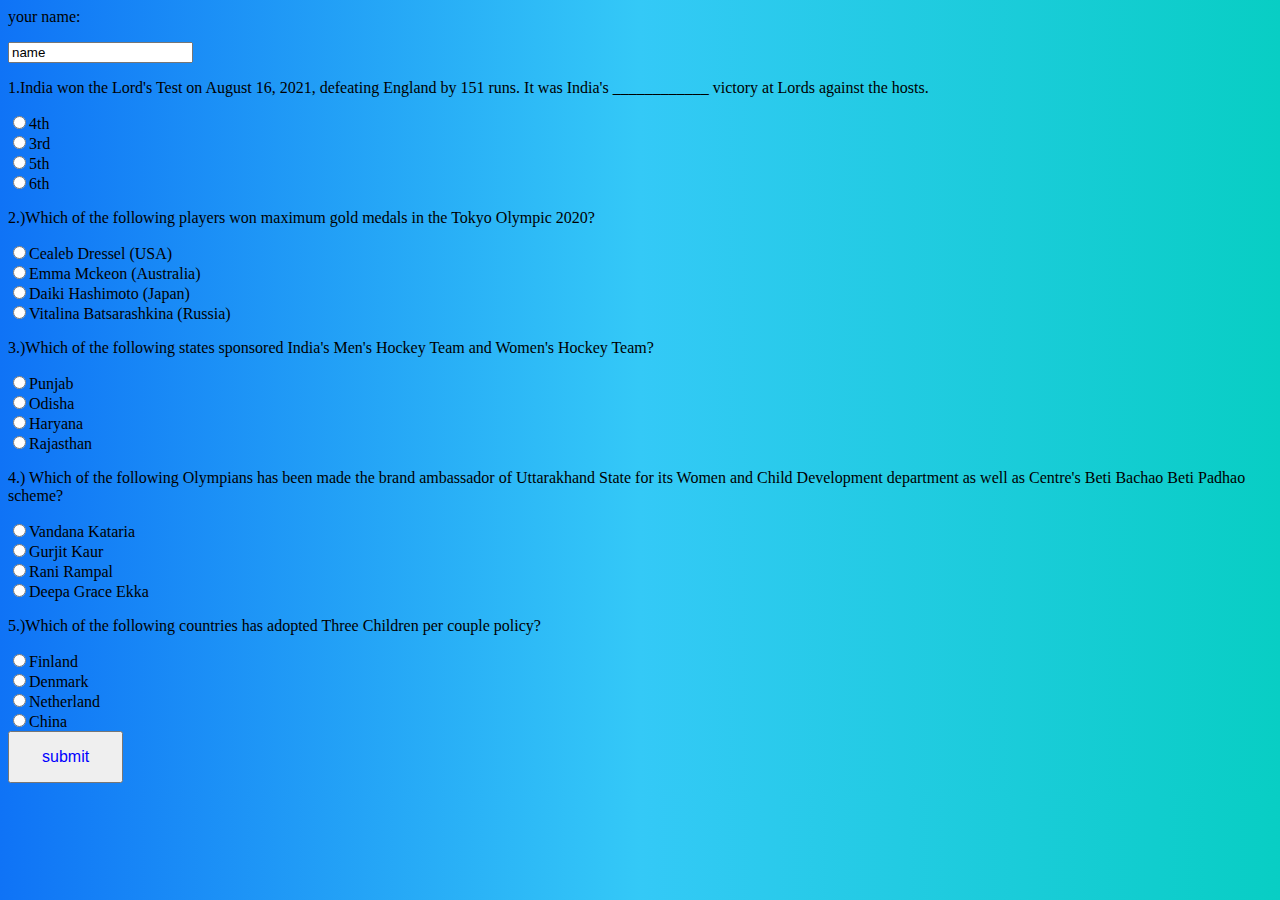
==== index.html @ 69552326 "Add files via upload" ====
<!Doctype html>
<html>
    <head>
        <title>SRM University</title>
        <link rel="icon" type="image/x-icon" href="https://www.srmist.edu.in/sites/all/themes/srmuniversity/main_layout/images/logo.png">
        <link rel="stylesheet" href="style.css">
        
        <meta name="viewport" content="width=device-width, initial-scale=1.0">
        

    </head>
        <body>
            <script src="script.js"></script>
            <label for=users>your name: </label>
                <p class="user" id="users"><input type="text"value="name"></p>
            <form name="quiz" id="quiz">
                <div class="container1">
                <p >1.India won the Lord's Test on August 16, 2021, defeating England by 151 runs. It was India's ____________ victory at Lords against the hosts.</p>
                <input type="radio" id="ques1" name="q1" value="4th"><label for="ques1">4th</label><br>
                <input type="radio" id="ques1" name="q1" value="3rd"><label for="ques1">3rd</label><br>
                <input type="radio" id="ques1" name="q1" value="5th"><label for="ques1">5th</label><br>
                <input type="radio" id="ques1" name="q1" value="6th"><label for="ques1">6th</label><br>
            </div>
            <div class="container1">
                <p >2.)Which of the following players won maximum gold medals in the Tokyo Olympic 2020?</p>
                <input type="radio" id="ques2" name="q2" value="Cealeb Dressel (USA)"><label for="ques2">Cealeb Dressel (USA)</label><br>
                <input type="radio" id="ques2" name="q2" value="Emma Mckeon (Australia)"><label for="ques2">Emma Mckeon (Australia)</label><br>
                <input type="radio" id="ques2" name="q2" value="Daiki Hashimoto (Japan)"><label for="ques2">Daiki Hashimoto (Japan)</label><br>
                <input type="radio" id="ques2" name="q2" value="Vitalina Batsarashkina (Russia)"><label for="ques2">Vitalina Batsarashkina (Russia)</label><br>
            </div>
            <div class="container1">
                <p >3.)Which of the following states sponsored India's Men's Hockey Team and Women's Hockey Team?</p>
                <input type="radio" id="ques3" name="q3" value="Punjab"><label for="ques3">Punjab</label><br>
                <input type="radio" id="ques3" name="q3" value="Odisha"><label for="ques3">Odisha</label><br>
                <input type="radio" id="ques3" name="q3" value="Haryana"><label for="ques3">Haryana</label><br>
                <input type="radio" id="ques3" name="q3" value="Rajasthan"><label for="ques3">Rajasthan</label><br>
            </div>
            <div class="container1">
                <p >4.) Which of the following Olympians has been made the brand ambassador of Uttarakhand State for its Women and Child Development department as well as Centre's Beti Bachao Beti Padhao scheme?</p>
                <input type="radio" id="ques4" name="q1" value="Vandana Kataria"><label for="ques2">Vandana Kataria</label><br>
                <input type="radio" id="ques4" name="q1" value="Gurjit Kaur"><label for="ques2">Gurjit Kaur</label><br>
                <input type="radio" id="ques4" name="q1" value="Rani Rampal"><label for="ques2">Rani Rampal</label><br>
                <input type="radio" id="ques4" name="q1" value="Deepa Grace Ekka"><label for="ques2">Deepa Grace Ekka</label><br>
            
            </div>
            <div class="container1">
                <p >5.)Which of the following countries has adopted Three Children per couple policy?</p>
                <input type="radio" id="ques1" name="q1" value="Finland"><label for="ques2">Finland</label><br>
                <input type="radio" id="ques1" name="q1" value="Denmark"><label for="ques2">Denmark</label><br>
                <input type="radio" id="ques1" name="q1" value="Netherland"><label for="ques2">Netherland</label><br>
                <input type="radio" id="ques1" name="q1" value="China"><label for="ques2">China</label><br>
                
            </div>
            <input type="button" name="submit" id="submit"value="submit" onclick="check()">
            </form>
        </body>
</html>
---- style.css ----
body {
    background: linear-gradient(to right, #0f73f6, #34c9f7, #08cec4);
 }
 .container{
     text-align: center;
     margin-top: 20%;
   
 }
 #submit:hover {background-color: #3e8e41}
 #submit{
   color: blue;
   padding: 15px 32px;
   text-align: center;
   font-size: 16px;
   cursor: pointer;
 }
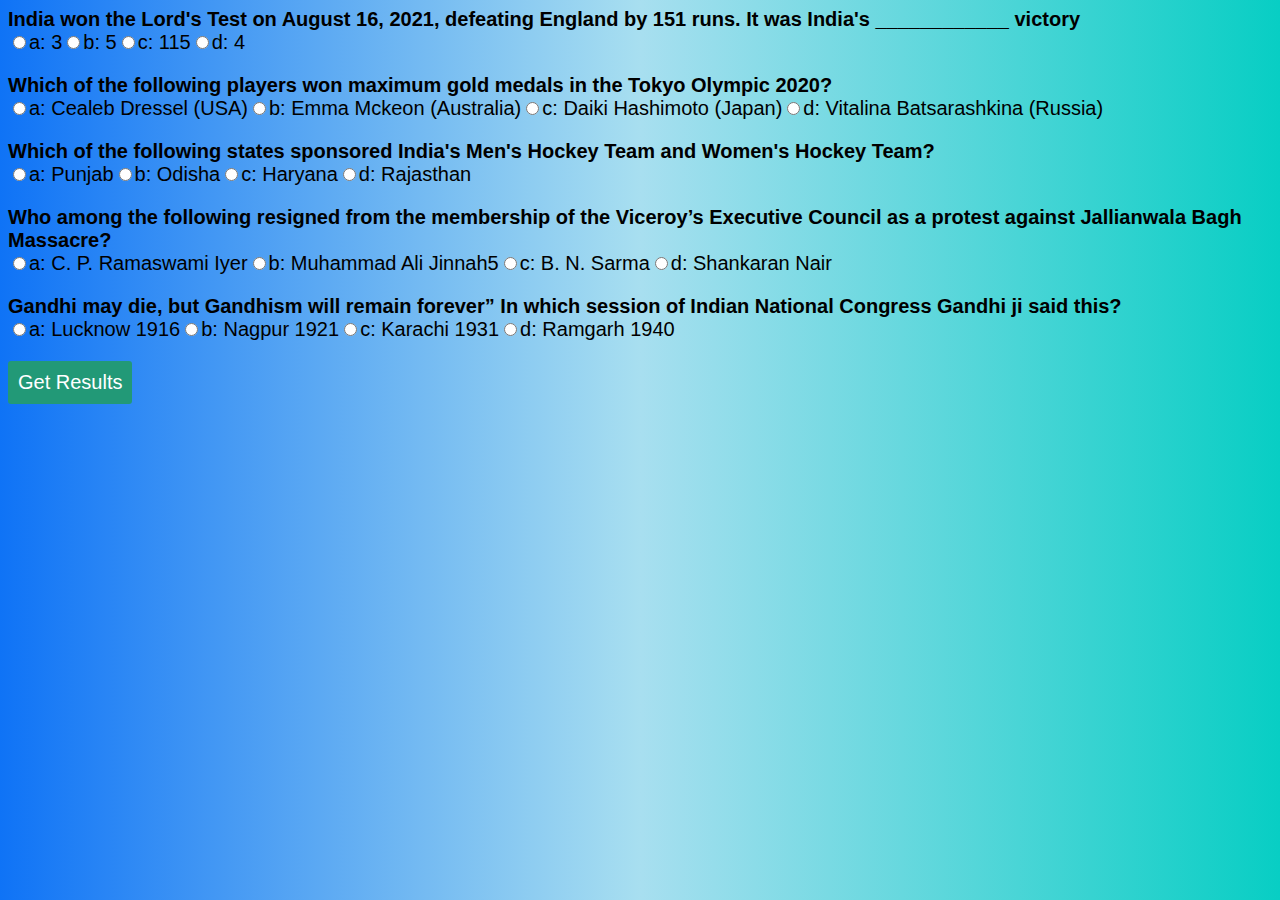
==== commit ea011785: "Add files via upload" ====
--- a/index.html
+++ b/index.html
@@ -1,57 +1,15 @@
-<!Doctype html>
+<!DOCTYPE html>
 <html>
-    <head>
-        <title>SRM University</title>
-        <link rel="icon" type="image/x-icon" href="https://www.srmist.edu.in/sites/all/themes/srmuniversity/main_layout/images/logo.png">
-        <link rel="stylesheet" href="style.css">
-        
-        <meta name="viewport" content="width=device-width, initial-scale=1.0">
-        
+	<head>
+		<title>Dynamic Quiz Project</title>
+		<link type='text/css' rel='stylesheet' href='style.css'/>
+		<link rel="stylesheet" type="text/css" href="https://fonts.googleapis.com/css?family=Open Sans"/>
+	</head>
+	<body>
+		<div id="quiz"></div>
+<button id="submit">Get Results</button>
+<div id="results"></div>
 
-    </head>
-        <body>
-            <script src="script.js"></script>
-            <label for=users>your name: </label>
-                <p class="user" id="users"><input type="text"value="name"></p>
-            <form name="quiz" id="quiz">
-                <div class="container1">
-                <p >1.India won the Lord's Test on August 16, 2021, defeating England by 151 runs. It was India's ____________ victory at Lords against the hosts.</p>
-                <input type="radio" id="ques1" name="q1" value="4th"><label for="ques1">4th</label><br>
-                <input type="radio" id="ques1" name="q1" value="3rd"><label for="ques1">3rd</label><br>
-                <input type="radio" id="ques1" name="q1" value="5th"><label for="ques1">5th</label><br>
-                <input type="radio" id="ques1" name="q1" value="6th"><label for="ques1">6th</label><br>
-            </div>
-            <div class="container1">
-                <p >2.)Which of the following players won maximum gold medals in the Tokyo Olympic 2020?</p>
-                <input type="radio" id="ques2" name="q2" value="Cealeb Dressel (USA)"><label for="ques2">Cealeb Dressel (USA)</label><br>
-                <input type="radio" id="ques2" name="q2" value="Emma Mckeon (Australia)"><label for="ques2">Emma Mckeon (Australia)</label><br>
-                <input type="radio" id="ques2" name="q2" value="Daiki Hashimoto (Japan)"><label for="ques2">Daiki Hashimoto (Japan)</label><br>
-                <input type="radio" id="ques2" name="q2" value="Vitalina Batsarashkina (Russia)"><label for="ques2">Vitalina Batsarashkina (Russia)</label><br>
-            </div>
-            <div class="container1">
-                <p >3.)Which of the following states sponsored India's Men's Hockey Team and Women's Hockey Team?</p>
-                <input type="radio" id="ques3" name="q3" value="Punjab"><label for="ques3">Punjab</label><br>
-                <input type="radio" id="ques3" name="q3" value="Odisha"><label for="ques3">Odisha</label><br>
-                <input type="radio" id="ques3" name="q3" value="Haryana"><label for="ques3">Haryana</label><br>
-                <input type="radio" id="ques3" name="q3" value="Rajasthan"><label for="ques3">Rajasthan</label><br>
-            </div>
-            <div class="container1">
-                <p >4.) Which of the following Olympians has been made the brand ambassador of Uttarakhand State for its Women and Child Development department as well as Centre's Beti Bachao Beti Padhao scheme?</p>
-                <input type="radio" id="ques4" name="q1" value="Vandana Kataria"><label for="ques2">Vandana Kataria</label><br>
-                <input type="radio" id="ques4" name="q1" value="Gurjit Kaur"><label for="ques2">Gurjit Kaur</label><br>
-                <input type="radio" id="ques4" name="q1" value="Rani Rampal"><label for="ques2">Rani Rampal</label><br>
-                <input type="radio" id="ques4" name="q1" value="Deepa Grace Ekka"><label for="ques2">Deepa Grace Ekka</label><br>
-            
-            </div>
-            <div class="container1">
-                <p >5.)Which of the following countries has adopted Three Children per couple policy?</p>
-                <input type="radio" id="ques1" name="q1" value="Finland"><label for="ques2">Finland</label><br>
-                <input type="radio" id="ques1" name="q1" value="Denmark"><label for="ques2">Denmark</label><br>
-                <input type="radio" id="ques1" name="q1" value="Netherland"><label for="ques2">Netherland</label><br>
-                <input type="radio" id="ques1" name="q1" value="China"><label for="ques2">China</label><br>
-                
-            </div>
-            <input type="button" name="submit" id="submit"value="submit" onclick="check()">
-            </form>
-        </body>
-</html>+		<script src='script.js'></script>
+	</body>
+</html>
--- a/style.css
+++ b/style.css
@@ -1,18 +1,34 @@
-
- body {
-    background: linear-gradient(to right, #0f73f6, #34c9f7, #08cec4);
- }
- .container{
-     text-align: center;
-     margin-top: 20%;
-   
- }
- #submit:hover {background-color: #3e8e41}
- #submit{
-   color: blue;
-   padding: 15px 32px;
-   text-align: center;
-   font-size: 16px;
-   cursor: pointer;
- }
- +body{
+    font-size: 20px;
+    font-family: sans-serif;
+    background:linear-gradient(to right, #0f73f6, #a8dff0, #08cec4);
+  }
+  .question{
+    font-weight: 600;
+  }
+  .answers {
+      margin-bottom: 20px;
+  }
+  #submit{
+    font-family: sans-serif;
+    font-size: 20px;
+    background-color: #297;
+    color: #fff;
+    border: 0px;
+    border-radius: 3px;
+    padding: 10px;
+    cursor: pointer;
+    margin-bottom: 20px;
+  }
+  #submit:hover{
+    background-color: #3a8;
+  }
+  .container{
+    text-align: center;
+    margin-top: 20%;
+    margin-left:30%;
+    padding-top: 2%;
+    width: 30%;
+    background-color: white;
+    border-radius: 10px;
+  }